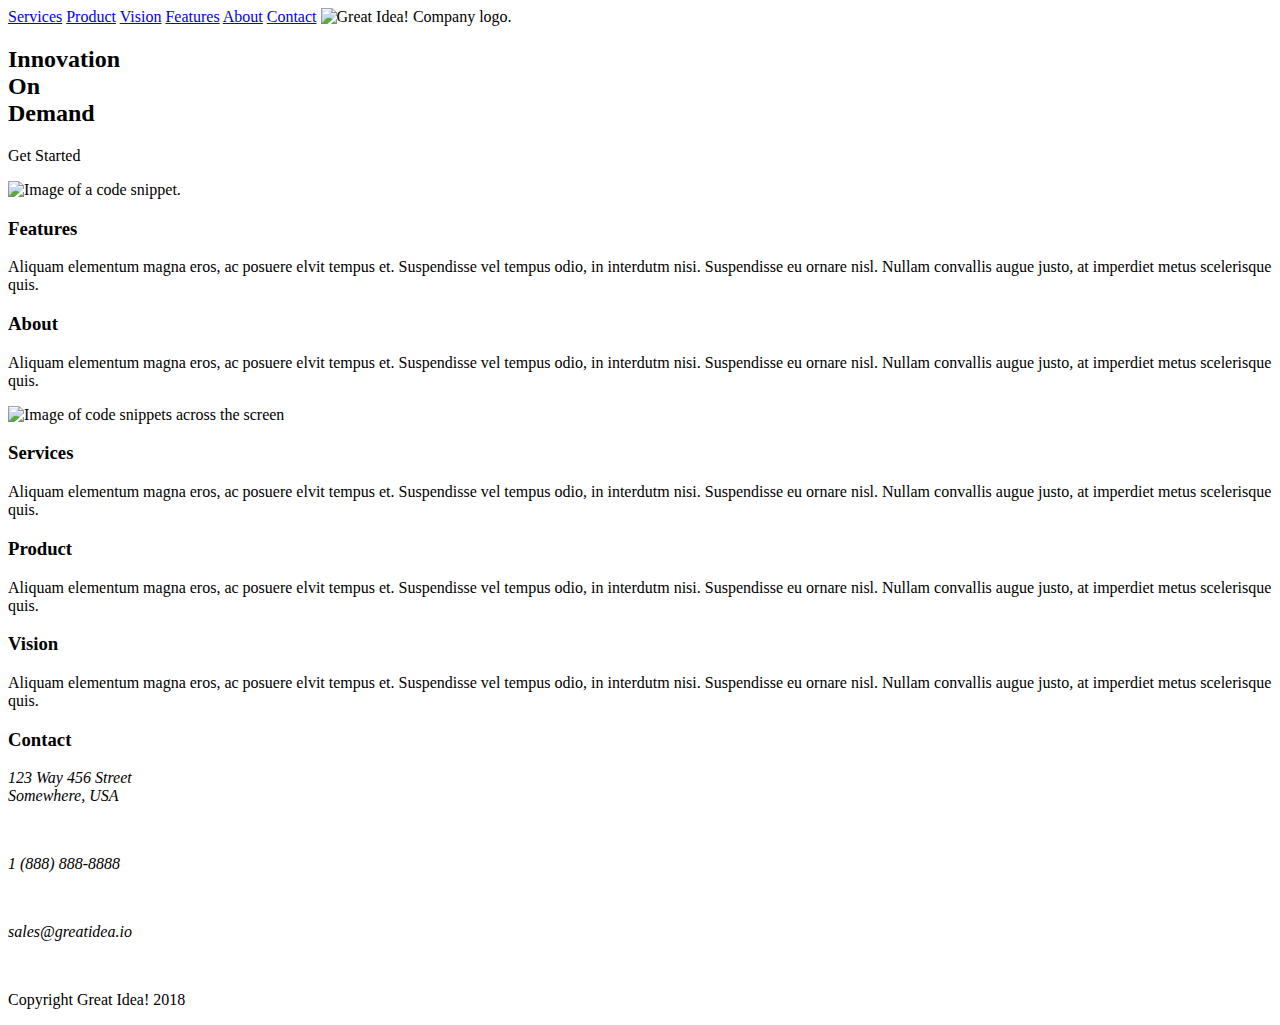
==== great-idea/index.html @ 4462f1e6 "add HTML from previous project into index.html" ====
<!doctype html>

<html lang="en">
<head>
  <meta charset="utf-8">

  <title>Great Idea!</title>

  <link href="https://fonts.googleapis.com/css?family=Bangers|Titillium+Web" rel="stylesheet">
  <link rel="stylesheet" href="css/index.css">

  <!--[if lt IE 9]>
    <script src="https://cdnjs.cloudflare.com/ajax/libs/html5shiv/3.7.3/html5shiv.js"></script>
  <![endif]-->
</head>

  <body>

    <!-- Copy and paste your HTML from the first UI project here -->
  <nav>
    <a href="#">Services</a>
    <a href="#">Product</a>
    <a href="#">Vision</a>
    <a href="#">Features</a>
    <a href="#">About</a>
    <a href="#">Contact</a>
    <img class="logo" src="img/logo.png" alt="Great Idea! Company logo." />
  </nav>

  <header>
    <div class="header-div">
      <h2 class="main-heading">Innovation<br> On<br> Demand</h2>
      <div class="header-btn"><p>Get Started</p></div>
    </div>
    <div class="header-img">
      <img src="img/header-img.png" alt="Image of a code snippet.">
    </div>
  </header>

  <section class="top-content-section">
    <div class="top-content-contain">
      <div class="top-content-features">
        <h3 class="features-h3">Features</h3>
        <p>Aliquam elementum magna eros, ac posuere elvit tempus et. Suspendisse vel tempus odio, in interdutm nisi. Suspendisse eu ornare nisl. Nullam convallis augue justo, at imperdiet metus scelerisque quis.</p>
      </div>

      <div class="top-content-about">
        <h3 class="about-h3">About</h3>
        <p>Aliquam elementum magna eros, ac posuere elvit tempus et. Suspendisse vel tempus odio, in interdutm nisi. Suspendisse eu ornare nisl. Nullam convallis augue justo, at imperdiet metus scelerisque quis.</p>
      </div>
    </div>
  </section>

  <div class="top-content-img">
      <img class="middle-img" src="img/mid-page-accent.jpg" alt="Image of code snippets across the screen">
  </div>

  <section class="bottom-content-section">
    <div class="bottom-content-contain">
      <div class="bottom-content-services">
        <h3>Services</h3>
        <p>Aliquam elementum magna eros, ac posuere elvit tempus et. Suspendisse vel tempus odio, in interdutm nisi. Suspendisse eu ornare nisl. Nullam convallis augue justo, at imperdiet metus scelerisque quis.</p>
      </div>

      <div class="bottom-content-product">
        <h3>Product</h3>
        <p>Aliquam elementum magna eros, ac posuere elvit tempus et. Suspendisse vel tempus odio, in interdutm nisi. Suspendisse eu ornare nisl. Nullam convallis augue justo, at imperdiet metus scelerisque quis.</p>
      </div>

      <div class="bottom-content-vision">
        <h3>Vision</h3>
        <p>Aliquam elementum magna eros, ac posuere elvit tempus et. Suspendisse vel tempus odio, in interdutm nisi. Suspendisse eu ornare nisl. Nullam convallis augue justo, at imperdiet metus scelerisque quis.</p>
      </div>
    </div>
  </section>
  

  
  <div class="contact-contain">
    <h3>Contact</h3>
    <address>
      <p>123 Way 456 Street<br>
      Somewhere, USA</p><br>
      <p>1 (888) 888-8888</p><br>
      <p>sales@greatidea.io</p><br>
    </address>
  </div>
  

  <footer>
    <p>Copyright Great Idea! 2018</p>
  </footer>
      
    
  </body>
</html>
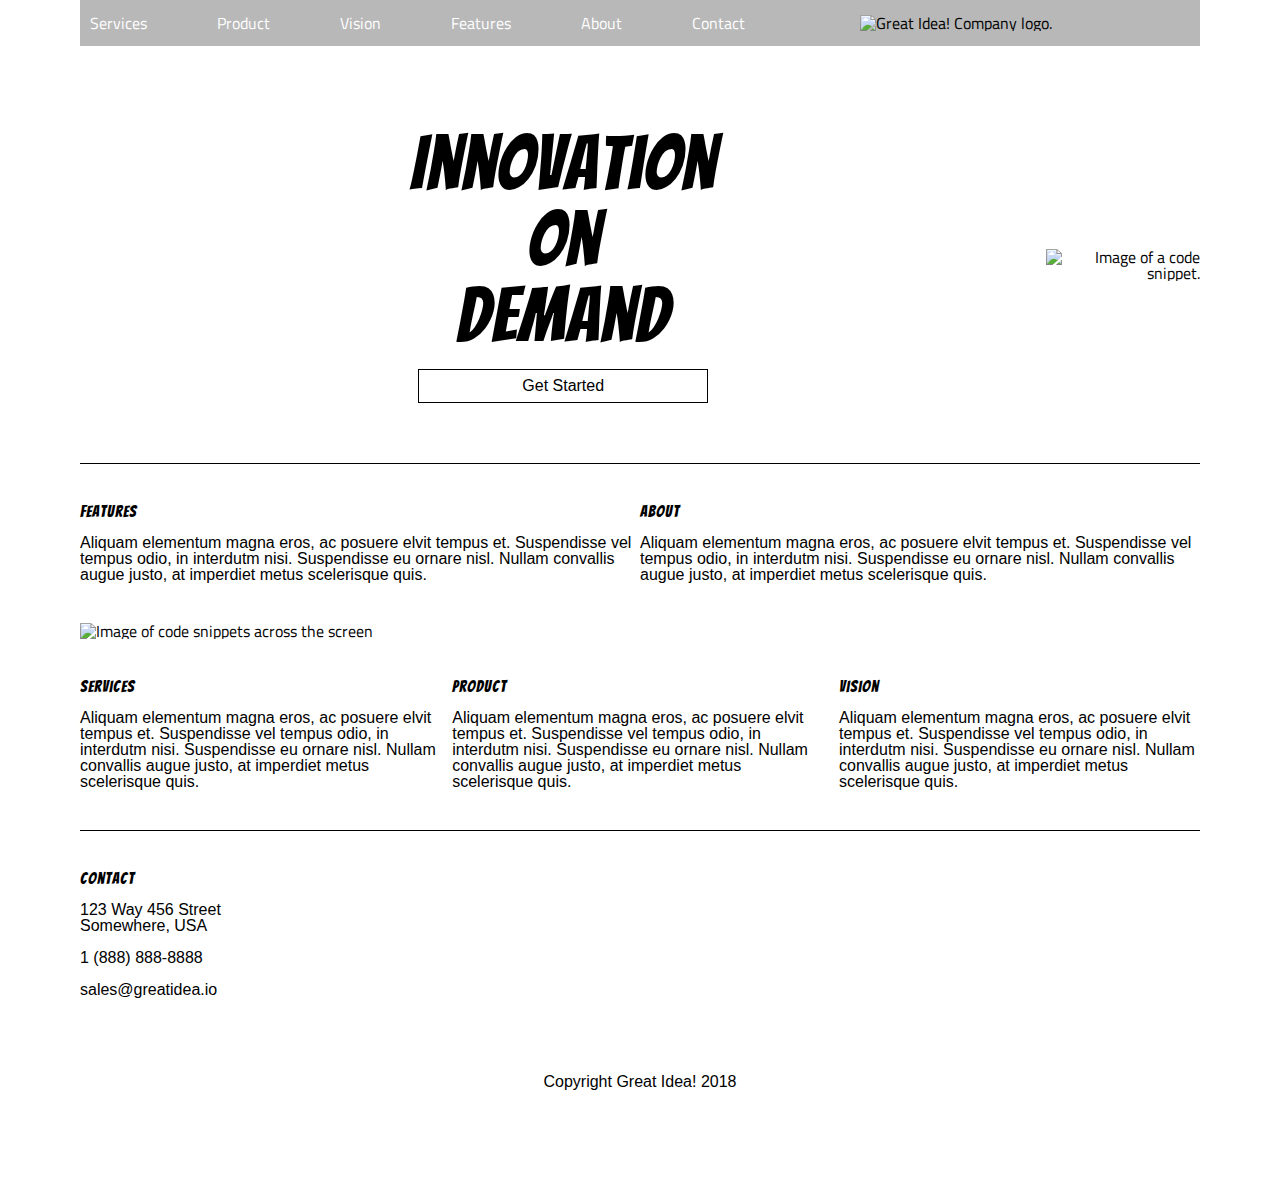
==== commit 3b305f73: "in navigation elements, change services destination to index.html" ====
--- a/great-idea/index.html
+++ b/great-idea/index.html
@@ -18,7 +18,7 @@
 
     <!-- Copy and paste your HTML from the first UI project here -->
   <nav>
-    <a href="#">Services</a>
+    <a href="services.html">Services</a>
     <a href="#">Product</a>
     <a href="#">Vision</a>
     <a href="#">Features</a>
--- a/great-idea/css/index.css
+++ b/great-idea/css/index.css
@@ -0,0 +1,199 @@
+/* http://meyerweb.com/eric/tools/css/reset/ 
+   v2.0 | 20110126
+   License: none (public domain)
+*/
+
+html, body, div, span, applet, object, iframe,
+h1, h2, h3, h4, h5, h6, p, blockquote, pre,
+a, abbr, acronym, address, big, cite, code,
+del, dfn, em, img, ins, kbd, q, s, samp,
+small, strike, strong, sub, sup, tt, var,
+b, u, i, center,
+dl, dt, dd, ol, ul, li,
+fieldset, form, label, legend,
+table, caption, tbody, tfoot, thead, tr, th, td,
+article, aside, canvas, details, embed, 
+figure, figcaption, footer, header, hgroup, 
+menu, nav, output, ruby, section, summary,
+time, mark, audio, video {
+	margin: 0;
+	padding: 0;
+	border: 0;
+	font-size: 100%;
+	font: inherit;
+	vertical-align: baseline;
+}
+/* HTML5 display-role reset for older browsers */
+article, aside, details, figcaption, figure, 
+footer, header, hgroup, menu, nav, section {
+	display: block;
+}
+body {
+	line-height: 1;
+}
+ol, ul {
+	list-style: none;
+}
+blockquote, q {
+	quotes: none;
+}
+blockquote:before, blockquote:after,
+q:before, q:after {
+	content: '';
+	content: none;
+}
+table {
+	border-collapse: collapse;
+	border-spacing: 0;
+}
+
+/* Set every element's box-sizing to border-box */
+* {
+    box-sizing: border-box;
+}
+
+html, body {
+    height: 100%;
+    font-family: 'Titillium Web', sans-serif;
+}
+
+h1, h2, h3, h4, h5 {
+    font-family: 'Bangers', cursive;
+    letter-spacing: 1px;
+    margin-bottom: 15px;
+}
+
+/* Copy and paste your work from yesterday here and start to refactor into flexbox */
+
+body {
+	margin: 0 80px 10px;
+}
+
+p {
+	font-family: 'Roboto', sans-serif;
+}
+
+nav {
+	width: 100%;
+	display: flex;
+	align-items: center;
+	padding: 15px 0 15px 0;
+	background: rgba(136,136,136,.6);
+	/* position: fixed; */
+	/* top: 0; */
+	/* overflow: hidden; */
+}
+
+nav a {
+	padding: 0 35px;
+	text-decoration: none;
+	color: #fff;
+}
+
+nav a:hover {
+	color: #000;
+	transition-duration: 1s;
+	box-shadow: 0 1.5px dodgerblue;
+}
+
+nav a:nth-child(1) {
+	padding-left: 10px;
+}
+
+nav img {
+	margin-left: 80px;
+}
+
+header {
+	display: flex;
+	align-items: center;
+	justify-content: space-between;
+	border-bottom: 1px solid black;
+	margin: 20px 0 0 0;
+	padding: 60px 0 60px 0;
+	/* testing */
+}
+
+.header-div {
+	width: 100%;
+}
+
+.main-heading {
+	text-align: center;
+	font-size: 76px;
+}
+
+.header-btn {
+	border: 1px solid black;
+	margin: 0 auto;
+	text-align: center;
+	width: 30%;
+}
+
+.header-btn p {
+	padding: 8px 20px;
+}
+
+.header-img {
+	vertical-align: middle;
+	text-align: right;
+}
+
+.top-content-section {
+	padding: 40px 0 0 0;
+}
+
+.top-content-contain {
+	width: 100%;
+	display: flex;
+}
+
+.top-content-features {
+	width: 50%;
+}
+
+.top-content-about {
+	width: 50%;
+}
+
+.top-content-img {
+	padding: 40px 0;
+}
+
+.top-content-img img {
+	width: 100%;
+}
+
+.bottom-content-section {
+	border-bottom: 1px solid black;
+}
+
+.bottom-content-contain {
+	width: 100%;
+	padding: 0 0 40px 0;
+	display: flex;
+}
+
+.bottom-content-services {
+	width: 33%;
+	margin-right: 1%;
+}
+
+.bottom-content-product {
+	width: 33%;
+	margin-right: 1%;
+}
+
+.bottom-content-vision {
+	width: 33%;
+	margin-left: 1.3%;
+}
+
+.contact-contain {
+	padding: 40px 0 0 0;
+}
+
+footer {
+	text-align: center;
+	padding: 60px 0 100px 0;
+}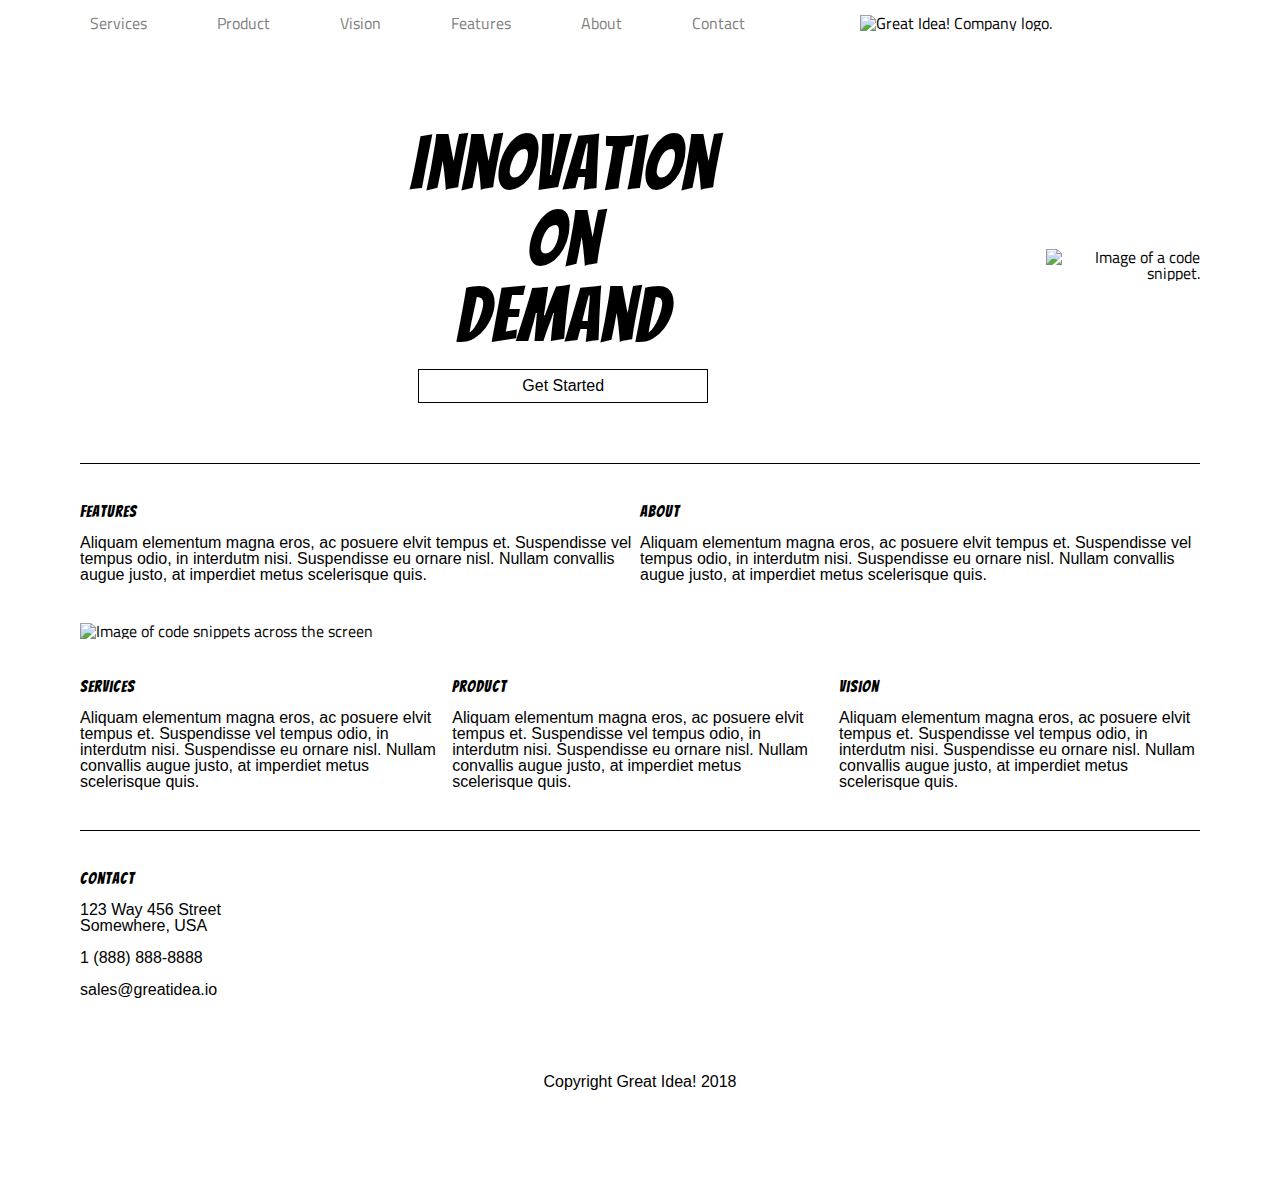
==== commit 8d36076e: "add meta tag to allow media queries to work properly, add first media query for mobile sizing" ====
--- a/great-idea/index.html
+++ b/great-idea/index.html
@@ -3,6 +3,7 @@
 <html lang="en">
 <head>
   <meta charset="utf-8">
+  <meta content="width=device-width, initial-scale=1" name="viewport" />
 
   <title>Great Idea!</title>
 
--- a/great-idea/css/index.css
+++ b/great-idea/css/index.css
@@ -78,7 +78,8 @@
 	display: flex;
 	align-items: center;
 	padding: 15px 0 15px 0;
-	background: rgba(136,136,136,.6);
+    background: #fff;
+	/* background: rgba(136,136,136,.6); */
 	/* position: fixed; */
 	/* top: 0; */
 	/* overflow: hidden; */
@@ -87,11 +88,11 @@
 nav a {
 	padding: 0 35px;
 	text-decoration: none;
-	color: #fff;
+	color:grey;
 }
 
 nav a:hover {
-	color: #000;
+	color: rgb(134, 134, 134);
 	transition-duration: 1s;
 	box-shadow: 0 1.5px dodgerblue;
 }
